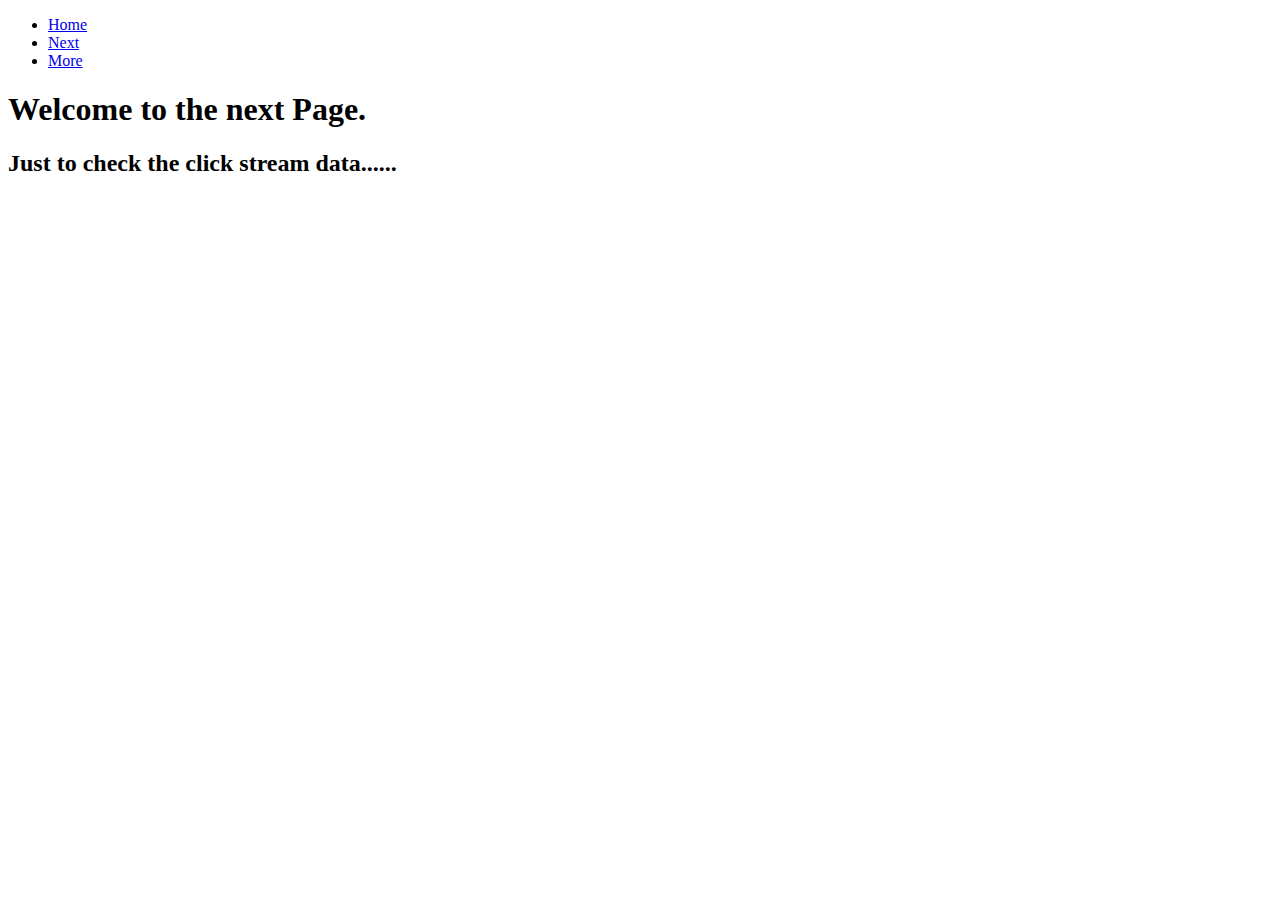
==== next.html @ bff5f4d3 "added a link to next page" ====
<!DOCTYPE html>
<html lang="en">
<head>
    <meta charset="UTF-8">
    <meta http-equiv="X-UA-Compatible" content="IE=edge">
    <meta name="viewport" content="width=device-width, initial-scale=1.0">
    <title>Next Page</title>
</head>
<body>
    <div class="for-all nav flex">
        <a href="#"><i class="fab fa-python fa-3x"></i></a>
        <ul class="flex">
            <li><a href="./index.html">Home</a></li>
            <li><a href="./next.html">Next</a></li>
            <li><a href="#">More</a></li>
        </ul>
    </div>
    <h1>Welcome to the next Page.</h1>
    <h2>Just to check the click stream data......</h2>
</body>
</html>
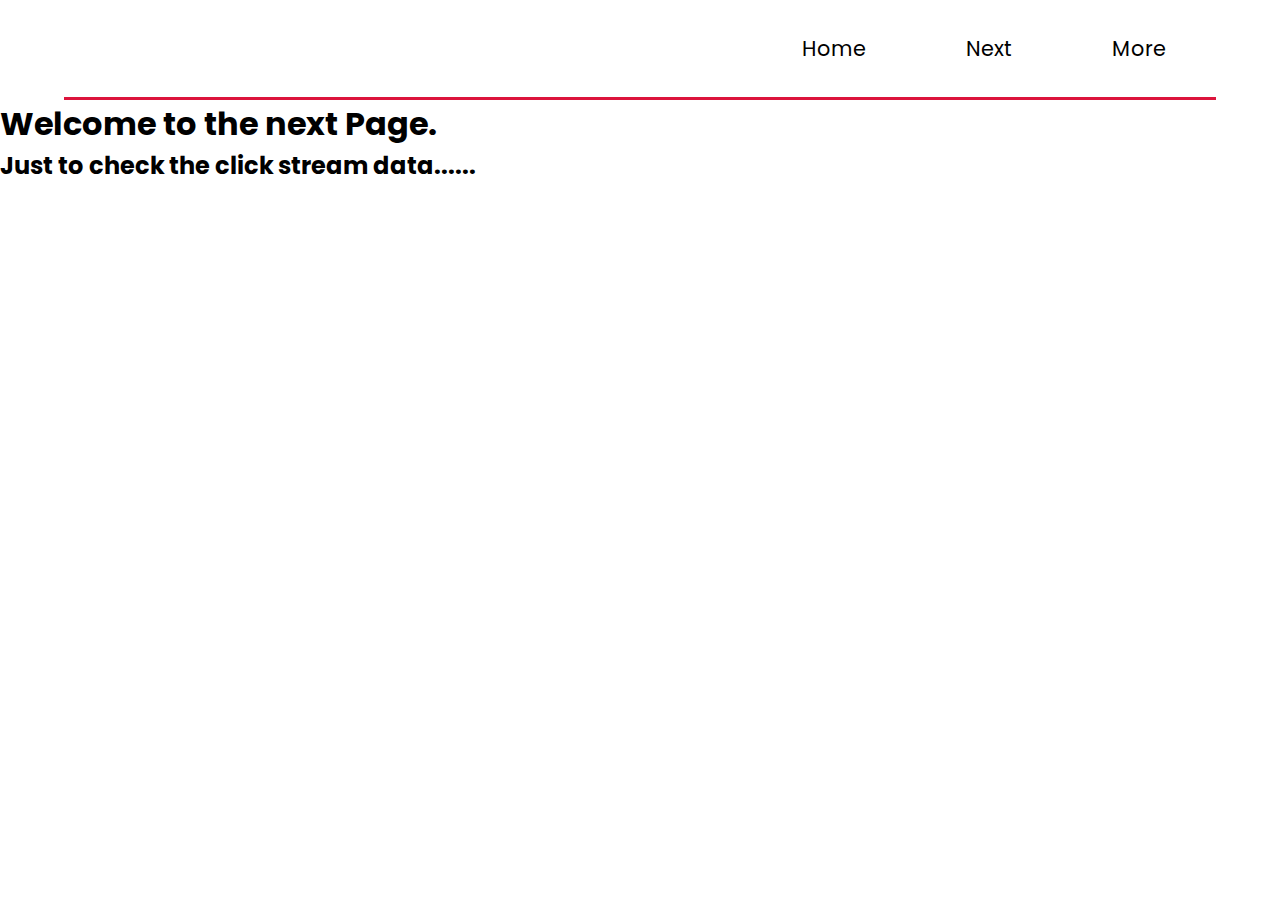
==== commit b3f9e571: "added the css link to next.html" ====
--- a/next.html
+++ b/next.html
@@ -4,6 +4,11 @@
     <meta charset="UTF-8">
     <meta http-equiv="X-UA-Compatible" content="IE=edge">
     <meta name="viewport" content="width=device-width, initial-scale=1.0">
+    <link rel="stylesheet" href="https://cdnjs.cloudflare.com/ajax/libs/font-awesome/5.15.1/css/all.min.css"
+        integrity="sha512-+4zCK9k+qNFUR5X+cKL9EIR+ZOhtIloNl9GIKS57V1MyNsYpYcUrUeQc9vNfzsWfV28IaLL3i96P9sdNyeRssA=="
+        crossorigin="anonymous" />
+    <link href="https://fonts.googleapis.com/css2?family=Poppins:wght@200&display=swap" rel="stylesheet">
+    <link rel="stylesheet" href="styles.css">
     <title>Next Page</title>
 </head>
 <body>
--- a/styles.css
+++ b/styles.css
@@ -0,0 +1,141 @@
+/* Utilities */
+
+* {
+  padding: 0;
+  margin: 0;
+  box-sizing: border-box;
+}
+
+body {
+  font-family: "Poppins", sans-serif;
+}
+
+.for-all {
+  width: 90%;
+  margin: 0 auto;
+}
+
+ul {
+  list-style-type: none;
+}
+a {
+  text-decoration: none;
+}
+
+.flex {
+  display: flex;
+  align-items: center;
+  justify-content: center;
+}
+
+.grid {
+  display: grid;
+  grid-template-columns: 1fr 1fr 1fr;
+}
+
+.card {
+  background-image: url(./pyimg.png);
+  background-repeat: no-repeat;
+  background-size: cover;
+  background-position: center;
+  min-height: 300px;
+  border-radius: 10px;
+  margin: 10px;
+  box-shadow: 5px 5px 10px rgba(0, 0, 0, 0.6);
+  position: relative;
+  color: white;
+  z-index: 1;
+  transition: transform 0.5s ease, background-image 10s ease;
+}
+
+.card:hover {
+  transform: scale(1.02);
+  background-image: linear-gradient(to right, #f83600 0%, #f9d423 100%);
+}
+
+.card::after {
+  position: absolute;
+  content: "";
+  top: 0;
+  left: 0;
+  width: 100%;
+  height: 100%;
+  border-radius: 10px;
+  background-color: #000;
+  opacity: 0.7;
+  z-index: -1;
+}
+
+.card-header {
+  font-size: 1.5rem;
+  width: 90%;
+  margin: 0 auto;
+  padding: 10px;
+  border-radius: 10px 10px 0 0;
+  border-bottom: 1px solid crimson;
+}
+.card-footer {
+  padding: 10px 20px;
+  font-size: 1.2rem;
+}
+.card-footer ul li {
+  margin: 5px 0;
+}
+.card-footer ul li span {
+  font-weight: bold;
+}
+
+/* Navbar */
+
+.nav {
+  width: 90%;
+  margin: 0 auto;
+  min-height: 100px;
+  justify-content: space-between;
+  border-bottom: 3px solid crimson;
+}
+
+.nav li {
+  margin: 0 50px;
+}
+.nav li a {
+  font-size: 1.3rem;
+  color: #000;
+}
+
+/* Functions */
+
+/* Header-info */
+
+.header-info {
+  grid-template-columns: repeat(auto-fit, minmax(19rem, 1fr));
+  margin-bottom: 30px;
+}
+
+.header-info div {
+  background-image: linear-gradient(to top, #b224ef 0%, #7579ff 100%);
+  margin: 10px 10px;
+  padding: 50px;
+  text-align: center;
+  min-height: 150px;
+  border-radius: 20px;
+  box-shadow: 10px 10px 10px rgba(0, 0, 0, 0.2);
+}
+
+.container .heading {
+  font-size: 2.5rem;
+  grid-column: 1 / 4;
+  margin-left: 20px 10px;
+}
+
+/* Footer */
+.footer {
+  max-width: 90%;
+  margin: 0 auto;
+  display: flex;
+  align-items: center;
+  justify-content: center;
+  height: 300px;
+  margin-top: 50px;
+  border-top: 3px solid crimson;
+}
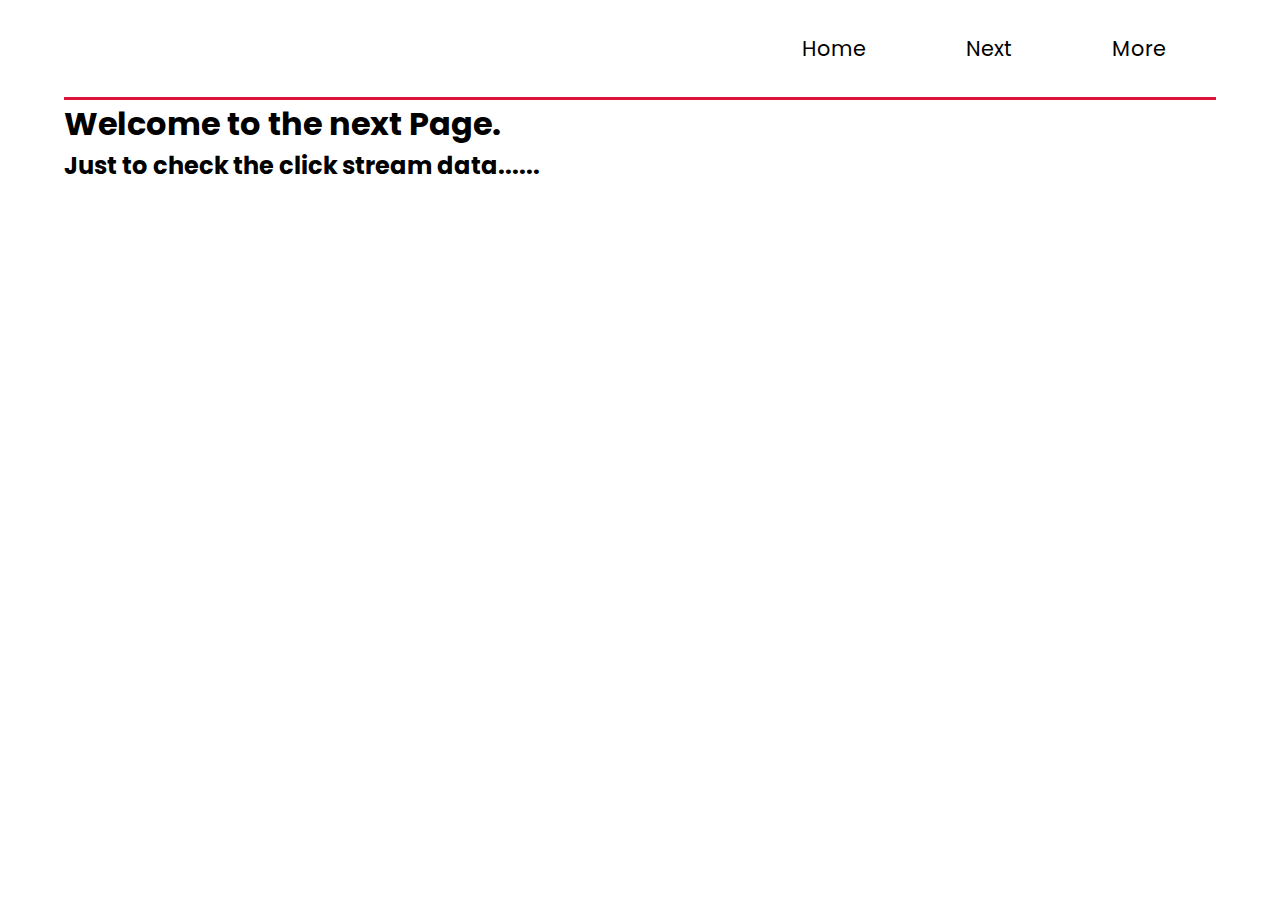
==== commit 80b27289: "added css class for-all to next.html texts" ====
--- a/next.html
+++ b/next.html
@@ -20,7 +20,7 @@
             <li><a href="#">More</a></li>
         </ul>
     </div>
-    <h1>Welcome to the next Page.</h1>
-    <h2>Just to check the click stream data......</h2>
+    <h1 class="for-all">Welcome to the next Page.</h1>
+    <h2 class="for-all">Just to check the click stream data......</h2>
 </body>
 </html>